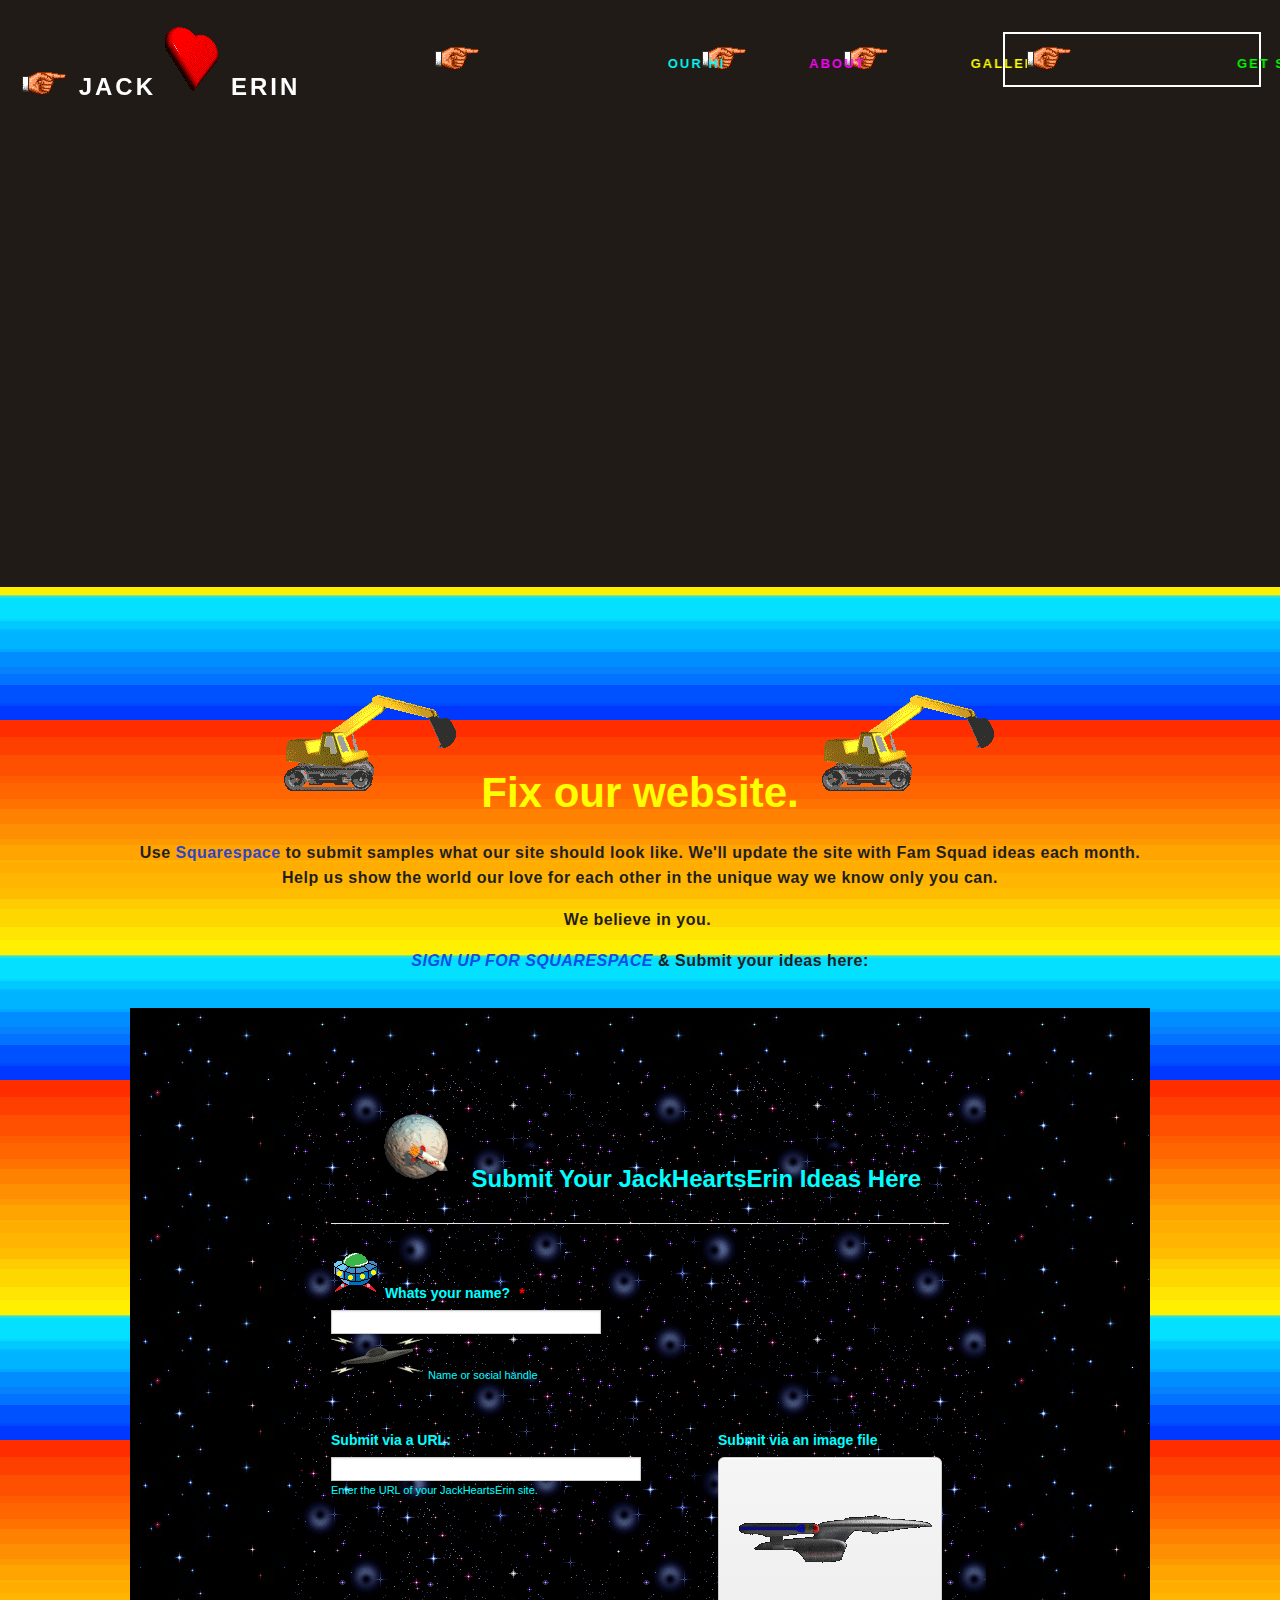
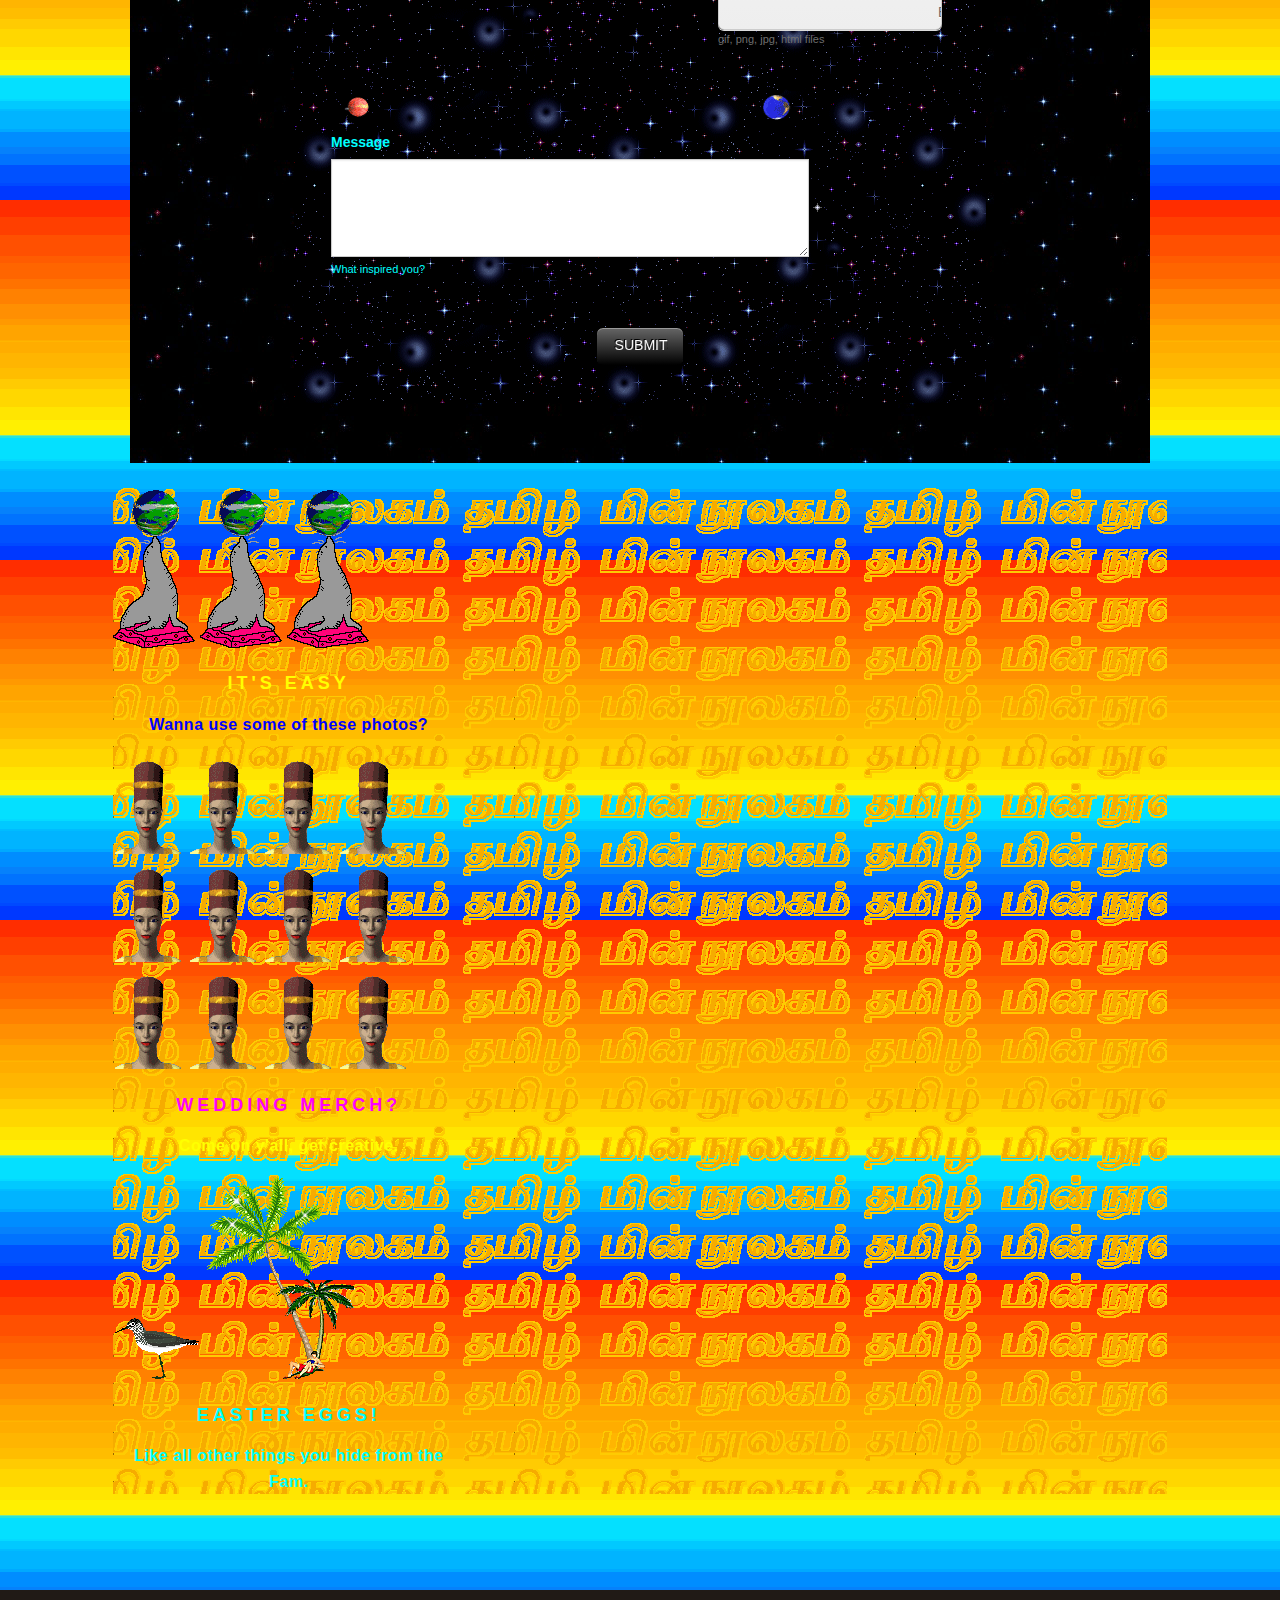
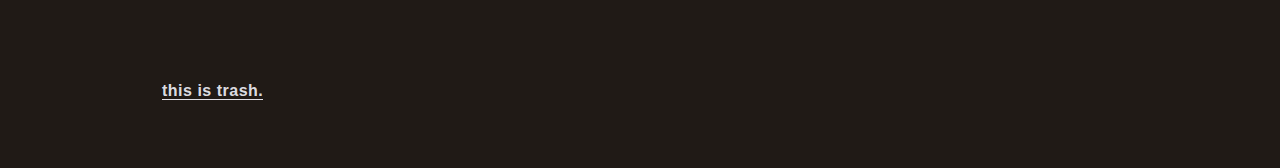
==== index.html @ 48a0b940 "this is trash" ====
<!DOCTYPE html>
<html xmlns:og="http://opengraphprotocol.org/schema/" xmlns:fb="http://www.facebook.com/2008/fbml" xmlns:website="http://ogp.me/ns/website" lang="en-US" itemscope="" itemtype="http://schema.org/WebPage" class="yui3-js-enabled js flexbox canvas canvastext webgl no-touch hashchange history draganddrop rgba hsla multiplebgs backgroundsize borderimage borderradius boxshadow textshadow opacity cssanimations csscolumns cssgradients cssreflections csstransforms no-csstransforms3d csstransitions video audio svg inlinesvg svgclippaths wf-cooperblackstd-n4-active wf-cooperblackstd-i4-active wf-futurapt-n4-active wf-europa-n3-active wf-europa-n7-active wf-futurapt-n5-active wf-europa-i3-active wf-futurapt-n3-active wf-europa-i7-active wf-active"
style="" id="yui_3_17_2_1_1509168547404_123">
<div id="yui3-css-stamp" style="position: absolute !important; visibility: hidden !important"></div>

<head>
  <meta http-equiv="Content-Type" content="text/html; charset=UTF-8">
  <meta http-equiv="X-UA-Compatible" content="IE=edge,chrome=1">

  <meta name="viewport" content="width=device-width, initial-scale=1">

  <!-- This is Squarespace. -->
  <!-- your-name-fl7x -->
  <!--<base href="">-->
  <base href=".">

  <title>JackHeartsErin</title>
  <link rel="shortcut icon" type="image/x-icon" href="https://jackheartserin.now.sh/favicon.ico">
  <link rel="canonical" href="https://jackheartserin.now.sh/">
  <meta property="og:site_name" content="JACKHEARTSERIN">
  <meta property="og:title" content="Our Hip 90s Website">
  <meta property="og:url" content="https://jackheartserin.now.sh/">
  <meta property="og:type" content="website">
  <meta itemprop="name" content="Our Hip 90s Website">
  <meta itemprop="url" content="https://jackheartserin.now.sh/">
  <meta name="twitter:title" content="Our Hip 90s Website">
  <meta name="twitter:url" content="https://jackheartserin.now.sh/">
  <meta name="twitter:card" content="summary">
  <meta name="description" content="You know you miss those sites of yesteryear. #YIAY">
  <script type="text/javascript" id="www-widgetapi-script" src="./original/www-widgetapi.js" async=""></script>
  <script src="./original/iframe_api" class="loaded"></script>
  <script type="text/javascript" src="./original/[base64].js"></script>
  <style type="text/css">
    @font-face {
      font-family: cooper-black-std;
      src: url(https://use.typekit.net/af/c44e4d/000000000000000000013101/27/l?subset_id=2&fvd=n4&v=3) format("woff2"), url(https://use.typekit.net/af/c44e4d/000000000000000000013101/27/d?subset_id=2&fvd=n4&v=3) format("woff"), url(https://use.typekit.net/af/c44e4d/000000000000000000013101/27/a?subset_id=2&fvd=n4&v=3) format("opentype");
      font-weight: 400;
      font-style: normal;
    }

    @font-face {
      font-family: cooper-black-std;
      src: url(https://use.typekit.net/af/0c94f2/000000000000000000013102/27/l?subset_id=2&fvd=i4&v=3) format("woff2"), url(https://use.typekit.net/af/0c94f2/000000000000000000013102/27/d?subset_id=2&fvd=i4&v=3) format("woff"), url(https://use.typekit.net/af/0c94f2/000000000000000000013102/27/a?subset_id=2&fvd=i4&v=3) format("opentype");
      font-weight: 400;
      font-style: italic;
    }

    @font-face {
      font-family: futura-pt;
      src: url(https://use.typekit.net/af/5da6f6/000000000000000000010096/27/l?subset_id=2&fvd=n3&v=3) format("woff2"), url(https://use.typekit.net/af/5da6f6/000000000000000000010096/27/d?subset_id=2&fvd=n3&v=3) format("woff"), url(https://use.typekit.net/af/5da6f6/000000000000000000010096/27/a?subset_id=2&fvd=n3&v=3) format("opentype");
      font-weight: 300;
      font-style: normal;
    }

    @font-face {
      font-family: futura-pt;
      src: url(https://use.typekit.net/af/3489f3/000000000000000000013365/27/l?subset_id=2&fvd=n4&v=3) format("woff2"), url(https://use.typekit.net/af/3489f3/000000000000000000013365/27/d?subset_id=2&fvd=n4&v=3) format("woff"), url(https://use.typekit.net/af/3489f3/000000000000000000013365/27/a?subset_id=2&fvd=n4&v=3) format("opentype");
      font-weight: 400;
      font-style: normal;
    }

    @font-face {
      font-family: futura-pt;
      src: url(https://use.typekit.net/af/069586/00000000000000000001008f/27/l?subset_id=2&fvd=n5&v=3) format("woff2"), url(https://use.typekit.net/af/069586/00000000000000000001008f/27/d?subset_id=2&fvd=n5&v=3) format("woff"), url(https://use.typekit.net/af/069586/00000000000000000001008f/27/a?subset_id=2&fvd=n5&v=3) format("opentype");
      font-weight: 500;
      font-style: normal;
    }

    @font-face {
      font-family: europa;
      src: url(https://use.typekit.net/af/e34815/00000000000000003b9b08b5/27/l?subset_id=2&fvd=n3&v=3) format("woff2"), url(https://use.typekit.net/af/e34815/00000000000000003b9b08b5/27/d?subset_id=2&fvd=n3&v=3) format("woff"), url(https://use.typekit.net/af/e34815/00000000000000003b9b08b5/27/a?subset_id=2&fvd=n3&v=3) format("opentype");
      font-weight: 300;
      font-style: normal;
    }

    @font-face {
      font-family: europa;
      src: url(https://use.typekit.net/af/68da93/00000000000000003b9b08b9/27/l?subset_id=2&fvd=n7&v=3) format("woff2"), url(https://use.typekit.net/af/68da93/00000000000000003b9b08b9/27/d?subset_id=2&fvd=n7&v=3) format("woff"), url(https://use.typekit.net/af/68da93/00000000000000003b9b08b9/27/a?subset_id=2&fvd=n7&v=3) format("opentype");
      font-weight: 700;
      font-style: normal;
    }

    @font-face {
      font-family: europa;
      src: url(https://use.typekit.net/af/dfa67c/00000000000000003b9b08b8/27/l?subset_id=2&fvd=i3&v=3) format("woff2"), url(https://use.typekit.net/af/dfa67c/00000000000000003b9b08b8/27/d?subset_id=2&fvd=i3&v=3) format("woff"), url(https://use.typekit.net/af/dfa67c/00000000000000003b9b08b8/27/a?subset_id=2&fvd=i3&v=3) format("opentype");
      font-weight: 300;
      font-style: italic;
    }

    @font-face {
      font-family: europa;
      src: url(https://use.typekit.net/af/8c4f9f/00000000000000003b9b08b6/27/l?subset_id=2&fvd=i7&v=3) format("woff2"), url(https://use.typekit.net/af/8c4f9f/00000000000000003b9b08b6/27/d?subset_id=2&fvd=i7&v=3) format("woff"), url(https://use.typekit.net/af/8c4f9f/00000000000000003b9b08b6/27/a?subset_id=2&fvd=i7&v=3) format("opentype");
      font-weight: 700;
      font-style: italic;
    }
  </style>
  <script type="text/javascript">
    try {
      Typekit.load();
    } catch (e) {}
  </script>
  <script type="text/javascript">
    SQUARESPACE_ROLLUPS = {};
  </script>
  <script>
    (function(rollups, name) {
      if (!rollups[name]) {
        rollups[name] = {};
      }
      rollups[name].js = ["//static.squarespace.com/universal/scripts-compressed/common-bceb28545d099374cc7c-min.js"];
    })(SQUARESPACE_ROLLUPS, 'squarespace-common');
  </script>
  <script crossorigin="anonymous" src="./original/common-bceb28545d099374cc7c-min.js"></script>
  <script data-name="static-context">
    Static = window.Static || {};
    Static.SQUARESPACE_CONTEXT = {
      "facebookAppId": "314192535267336",
      "rollups": {
        "squarespace-announcement-bar": {
          "css": "//static.squarespace.com/universal/styles-compressed/announcement-bar-d41d8cd98f00b204e9800998ecf8427e-min.css",
          "js": "//static.squarespace.com/universal/scripts-compressed/announcement-bar-83efdffb62f58157534a-min.js"
        },
        "squarespace-audio-player": {
          "css": "//static.squarespace.com/universal/styles-compressed/audio-player-e1b486594965430889af24c93ffeb509-min.css",
          "js": "//static.squarespace.com/universal/scripts-compressed/audio-player-15abc503d6041758f564-min.js"
        },
        "squarespace-blog-collection-list": {
          "css": "//static.squarespace.com/universal/styles-compressed/blog-collection-list-d41d8cd98f00b204e9800998ecf8427e-min.css",
          "js": "//static.squarespace.com/universal/scripts-compressed/blog-collection-list-ec7f794ad98d3409a332-min.js"
        },
        "squarespace-calendar-block-renderer": {
          "css": "//static.squarespace.com/universal/styles-compressed/calendar-block-renderer-bba726056d2134131ce9d3077c28adbe-min.css",
          "js": "//static.squarespace.com/universal/scripts-compressed/calendar-block-renderer-dd2a055bd0ebb43749eb-min.js"
        },
        "squarespace-chartjs-helpers": {
          "css": "//static.squarespace.com/universal/styles-compressed/chartjs-helpers-9935a41d63cf08ca108505d288c1712e-min.css",
          "js": "//static.squarespace.com/universal/scripts-compressed/chartjs-helpers-b61d22e5179bdd97847f-min.js"
        },
        "squarespace-comments": {
          "css": "//static.squarespace.com/universal/styles-compressed/comments-1ae08467f397480610cf4bf3338d1e0c-min.css",
          "js": "//static.squarespace.com/universal/scripts-compressed/comments-2bbbab328849ec13e989-min.js"
        },
        "squarespace-dialog": {
          "css": "//static.squarespace.com/universal/styles-compressed/dialog-aba41cb3c0853ecd2e2fb2303806d950-min.css",
          "js": "//static.squarespace.com/universal/scripts-compressed/dialog-3d2e05992bef4be59279-min.js"
        },
        "squarespace-events-collection": {
          "css": "//static.squarespace.com/universal/styles-compressed/events-collection-bba726056d2134131ce9d3077c28adbe-min.css",
          "js": "//static.squarespace.com/universal/scripts-compressed/events-collection-b085f4004f830f597e46-min.js"
        },
        "squarespace-form-rendering-utils": {
          "js": "//static.squarespace.com/universal/scripts-compressed/form-rendering-utils-17938ba26a62c6495058-min.js"
        },
        "squarespace-gallery-collection-list": {
          "css": "//static.squarespace.com/universal/styles-compressed/gallery-collection-list-d41d8cd98f00b204e9800998ecf8427e-min.css",
          "js": "//static.squarespace.com/universal/scripts-compressed/gallery-collection-list-059cc0dde0228cdd58cb-min.js"
        },
        "squarespace-image-zoom": {
          "css": "//static.squarespace.com/universal/styles-compressed/image-zoom-ae974921915aeccaff8ad60c60e19c31-min.css",
          "js": "//static.squarespace.com/universal/scripts-compressed/image-zoom-477b429b38dd21db677e-min.js"
        },
        "squarespace-pinterest": {
          "css": "//static.squarespace.com/universal/styles-compressed/pinterest-d41d8cd98f00b204e9800998ecf8427e-min.css",
          "js": "//static.squarespace.com/universal/scripts-compressed/pinterest-edf1a129f0bc30ceaab7-min.js"
        },
        "squarespace-popup-overlay": {
          "css": "//static.squarespace.com/universal/styles-compressed/popup-overlay-fdcf92196a4aebc72317a5c5f60f0289-min.css",
          "js": "//static.squarespace.com/universal/scripts-compressed/popup-overlay-38e4522f8048c1141da8-min.js"
        },
        "squarespace-product-quick-view": {
          "css": "//static.squarespace.com/universal/styles-compressed/product-quick-view-9abaaa4dfff182aa8d4ccf3b6ffdbe8d-min.css",
          "js": "//static.squarespace.com/universal/scripts-compressed/product-quick-view-7ca12b1998b7c1382343-min.js"
        },
        "squarespace-products-collection-item-v2": {
          "css": "//static.squarespace.com/universal/styles-compressed/products-collection-item-v2-ae974921915aeccaff8ad60c60e19c31-min.css",
          "js": "//static.squarespace.com/universal/scripts-compressed/products-collection-item-v2-0f6a794ca226bf3caca8-min.js"
        },
        "squarespace-products-collection-list-v2": {
          "css": "//static.squarespace.com/universal/styles-compressed/products-collection-list-v2-ae974921915aeccaff8ad60c60e19c31-min.css",
          "js": "//static.squarespace.com/universal/scripts-compressed/products-collection-list-v2-31ceda9b4ca159b66e10-min.js"
        },
        "squarespace-search-page": {
          "css": "//static.squarespace.com/universal/styles-compressed/search-page-9c747eeaabe96dacfea4932a63336f54-min.css",
          "js": "//static.squarespace.com/universal/scripts-compressed/search-page-88c6bdf01d5b84bd976f-min.js"
        },
        "squarespace-search-preview": {
          "js": "//static.squarespace.com/universal/scripts-compressed/search-preview-85a69131418a4e2d50b3-min.js"
        },
        "squarespace-share-buttons": {
          "js": "//static.squarespace.com/universal/scripts-compressed/share-buttons-e14ce38ec8888d13a627-min.js"
        },
        "squarespace-simple-liking": {
          "css": "//static.squarespace.com/universal/styles-compressed/simple-liking-09fa291ec2800c97714f0d157fd0a6ca-min.css",
          "js": "//static.squarespace.com/universal/scripts-compressed/simple-liking-d4384b42d3c72fc870b9-min.js"
        },
        "squarespace-social-buttons": {
          "css": "//static.squarespace.com/universal/styles-compressed/social-buttons-7a696232d1cd101fd62b5f174f9ae6ff-min.css",
          "js": "//static.squarespace.com/universal/scripts-compressed/social-buttons-0c82c7caeb035745603c-min.js"
        },
        "squarespace-tourdates": {
          "css": "//static.squarespace.com/universal/styles-compressed/tourdates-d41d8cd98f00b204e9800998ecf8427e-min.css",
          "js": "//static.squarespace.com/universal/scripts-compressed/tourdates-5a51b4f0f7cf2d382aa3-min.js"
        },
        "squarespace-website-overlays-manager": {
          "css": "//static.squarespace.com/universal/styles-compressed/website-overlays-manager-d1b0ace5f5af772d643f5a6ce0056946-min.css",
          "js": "//static.squarespace.com/universal/scripts-compressed/website-overlays-manager-ade28fe45320f0978457-min.js"
        }
      },
      "pageType": 1,
      "website": {
        "id": "59e553f8914e6bac7abc9750",
        "identifier": "your-name-fl7x",
        "websiteType": 1,
        "contentModifiedOn": 1508940781299,
        "cloneable": false,
        "siteStatus": {},
        "language": "en-US",
        "timeZone": "America/New_York",
        "machineTimeZoneOffset": -14400000,
        "timeZoneOffset": -14400000,
        "timeZoneAbbr": "EDT",
        "siteTitle": "JACKHEARTSERIN",
        "siteDescription": "<p>YIAY</p>",
        "shareButtonOptions": {
          "4": true,
          "7": true,
          "5": true,
          "1": true,
          "3": true,
          "2": true,
          "6": true,
          "8": true
        },
        "authenticUrl": "https://jackheartserin.now.sh",
        "internalUrl": "https://your-name-fl7x.squarespace.com",
        "baseUrl": "https://jackheartserin.now.sh",
        "primaryDomain": "jackheartserin.now.sh",
        "sslSetting": 3,
        "isHstsEnabled": false,
        "typekitId": "",
        "statsMigrated": false,
        "imageMetadataProcessingEnabled": false,
        "screenshotId": "14282dae"
      },
      "websiteSettings": {
        "id": "59e553f8914e6bac7abc9753",
        "websiteId": "59e553f8914e6bac7abc9750",
        "subjects": [],
        "country": "US",
        "state": "NY",
        "simpleLikingEnabled": true,
        "mobileInfoBarSettings": {
          "isContactEmailEnabled": false,
          "isContactPhoneNumberEnabled": false,
          "isLocationEnabled": false,
          "isBusinessHoursEnabled": false
        },
        "commentLikesAllowed": true,
        "commentAnonAllowed": true,
        "commentThreaded": true,
        "commentApprovalRequired": false,
        "commentAvatarsOn": true,
        "commentSortType": 2,
        "commentFlagThreshold": 0,
        "commentFlagsAllowed": true,
        "commentEnableByDefault": true,
        "commentDisableAfterDaysDefault": 0,
        "disqusShortname": "",
        "commentsEnabled": false,
        "storeSettings": {
          "returnPolicy": null,
          "termsOfService": null,
          "privacyPolicy": null,
          "paymentSettings": {},
          "expressCheckout": false,
          "useLightCart": false,
          "showNoteField": false,
          "shippingCountryDefaultValue": "US",
          "billToShippingDefaultValue": false,
          "showShippingPhoneNumber": true,
          "isShippingPhoneRequired": false,
          "showBillingPhoneNumber": true,
          "isBillingPhoneRequired": false,
          "multipleQuantityAllowedForServices": true,
          "currenciesSupported": ["CHF", "HKD", "MXN", "EUR", "DKK", "USD", "CAD", "MYR", "NOK", "THB", "AUD", "SGD", "ILS", "PLN", "GBP", "CZK", "SEK", "NZD", "PHP", "RUB"],
          "defaultCurrency": "USD",
          "selectedCurrency": "USD",
          "measurementStandard": 1,
          "showCustomCheckoutForm": false,
          "enableMailingListOptInByDefault": false,
          "sameAsRetailLocation": false,
          "isLive": false
        },
        "useEscapeKeyToLogin": true,
        "ssBadgeType": 1,
        "ssBadgePosition": 4,
        "ssBadgeVisibility": 1,
        "ssBadgeDevices": 1,
        "pinterestOverlayOptions": {
          "mode": "disabled"
        },
        "ampEnabled": false
      },
      "cookieSettings": {
        "isRestrictiveCookiePolicyEnabled": false
      },
      "websiteCloneable": false,
      "collection": {
        "title": "Our Hip 90s Website",
        "id": "59e6b7296957da312c3e796b",
        "fullUrl": "/",
        "type": 1
      },
      "subscribed": false,
      "appDomain": "squarespace.com",
      "templateTweakable": true,
      "tweakJSON": {
        "aspect-ratio": "Auto",
        "banner-slideshow-controls": "Arrows",
        "gallery-arrow-style": "No Background",
        "gallery-aspect-ratio": "3:2 Standard",
        "gallery-auto-crop": "true",
        "gallery-autoplay": "false",
        "gallery-design": "Grid",
        "gallery-info-overlay": "Show on Hover",
        "gallery-loop": "false",
        "gallery-navigation": "Bullets",
        "gallery-show-arrows": "true",
        "gallery-transitions": "Fade",
        "galleryArrowBackground": "rgba(34,34,34,1)",
        "galleryArrowColor": "rgba(255,255,255,1)",
        "galleryAutoplaySpeed": "3",
        "galleryCircleColor": "rgba(255,255,255,1)",
        "galleryInfoBackground": "rgba(0, 0, 0, .7)",
        "galleryThumbnailSize": "100px",
        "gridSize": "280px",
        "gridSpacing": "10px",
        "logoContainerWidth": "150px",
        "product-gallery-auto-crop": "false",
        "product-image-auto-crop": "true",
        "siteTitleContainerWidth": "300px"
      },
      "templateId": "52a74dafe4b073a80cd253c5",
      "pageFeatures": [1, 2, 4],
      "impersonatedSession": false,
      "demoCollections": [{
        "collectionId": "540e1941e4b084aa623896bb",
        "deleted": false
      }, {
        "collectionId": "540e1937e4b084aa623896a6",
        "deleted": true
      }, {
        "collectionId": "5310cf0ee4b05207a03b0c2e",
        "deleted": true
      }, {
        "collectionId": "5334840be4b0ce89f43449a9",
        "deleted": true
      }, {
        "collectionId": "5334844be4b08e81fa54dc33",
        "deleted": false
      }, {
        "collectionId": "533485d8e4b0ecb20d5c07bb",
        "deleted": true
      }, {
        "collectionId": "533495eae4b03ead0875e0b4",
        "deleted": true
      }, {
        "collectionId": "53359869e4b020b97b39550a",
        "deleted": true
      }, {
        "collectionId": "53359b91e4b0087e7694cfe7",
        "deleted": false
      }, {
        "collectionId": "540e0057e4b00b3e08760743",
        "deleted": true
      }, {
        "collectionId": "54107165e4b0335e669da978",
        "deleted": true
      }, {
        "collectionId": "540e1d25e4b0d6dca0c75795",
        "deleted": false
      }, {
        "collectionId": "540e0250e4b01f6b4731d770",
        "deleted": true
      }, {
        "collectionId": "53348419e4b0c39637af6e82",
        "deleted": true
      }],
      "isFacebookTab": false,
      "tzData": {
        "zones": [
          [-300, "US", "E%sT", null]
        ],
        "rules": {
          "US": [
            [1967, 2006, null, "Oct", "lastSun", "2:00", "0", "S"],
            [1987, 2006, null, "Apr", "Sun>=1", "2:00", "1:00", "D"],
            [2007, "max", null, "Mar", "Sun>=8", "2:00", "1:00", "D"],
            [2007, "max", null, "Nov", "Sun>=1", "2:00", "0", "S"]
          ]
        }
      },
      "useNewImageLoader": true
    };
  </script>
  <script type="text/javascript">
    SquarespaceFonts.loadViaContext();
    Squarespace.load(window);
  </script>
  <link rel="alternate" type="application/rss+xml" title="RSS Feed" href="https://jackheartserin.now.sh/work?format=RSS">
  <script type="application/ld+json">{"@context":"http://schema.org","@type":"WebSite","url":"https://jackheartserin.now.sh","name":"JACKHEARTSERIN","description":"
    <p>YIAY</p>"}</script>
  <!--[if gte IE 9]> <link rel="stylesheet" type="text/css" href="//static1.squarespace.com/static/sitecss/59e553f8914e6bac7abc9750/5/52a74dafe4b073a80cd253c5/59e555f9bff2005b792b18d5/1002-05142015/1508943852160/site.css?&filterFeatures=false&part=1"/><link rel="stylesheet" type="text/css" href="//static1.squarespace.com/static/sitecss/59e553f8914e6bac7abc9750/5/52a74dafe4b073a80cd253c5/59e555f9bff2005b792b18d5/1002-05142015/1508943852160/site.css?&filterFeatures=false&part=2"/><link rel="stylesheet" type="text/css" href="//static1.squarespace.com/static/sitecss/59e553f8914e6bac7abc9750/5/52a74dafe4b073a80cd253c5/59e555f9bff2005b792b18d5/1002-05142015/1508943852160/site.css?&filterFeatures=false&part=3"/><link rel="stylesheet" type="text/css" href="//static1.squarespace.com/static/sitecss/59e553f8914e6bac7abc9750/5/52a74dafe4b073a80cd253c5/59e555f9bff2005b792b18d5/1002-05142015/1508943852160/site.css?&filterFeatures=false&part=4"/><![endif]-->
  <!--[if lt IE 9]><link rel="stylesheet" type="text/css" href="//static1.squarespace.com/static/sitecss/59e553f8914e6bac7abc9750/5/52a74dafe4b073a80cd253c5/59e555f9bff2005b792b18d5/1002-05142015/1508943852160/site.css?&filterFeatures=false&noMedia=true&part=1"/><link rel="stylesheet" type="text/css" href="//static1.squarespace.com/static/sitecss/59e553f8914e6bac7abc9750/5/52a74dafe4b073a80cd253c5/59e555f9bff2005b792b18d5/1002-05142015/1508943852160/site.css?&filterFeatures=false&noMedia=true&part=2"/><link rel="stylesheet" type="text/css" href="//static1.squarespace.com/static/sitecss/59e553f8914e6bac7abc9750/5/52a74dafe4b073a80cd253c5/59e555f9bff2005b792b18d5/1002-05142015/1508943852160/site.css?&filterFeatures=false&noMedia=true&part=3"/><link rel="stylesheet" type="text/css" href="//static1.squarespace.com/static/sitecss/59e553f8914e6bac7abc9750/5/52a74dafe4b073a80cd253c5/59e555f9bff2005b792b18d5/1002-05142015/1508943852160/site.css?&filterFeatures=false&noMedia=true&part=4"/><![endif]-->
  <!--[if !IE]> -->
  <link rel="stylesheet" type="text/css" href="./original/site.css">
  <!-- <![endif]-->
  <!-- End of Squarespace Headers -->
  <script>
    /* Must be below squarespace-headers */
    (function() {
      var e = 'ontouchstart' in window || navigator.msMaxTouchPoints;
      var t = document.documentElement;
      if (!e && t) {
        t.className = t.className.replace(/touch-styles/, '')
      }
    })()
  </script>
  <style type="text/css">
    .disable-hover:not(.sqs-layout-editing),
    .disable-hover:not(.sqs-layout-editing) * {
      pointer-events: none;
    }
  </style>
  <style>
    * {
      font-family: 'Comic Sans MS','Comic Neue',sans-serif !important;
      font-weight: bold !important;
    }
    .blink_text {

    animation:1s blinker linear infinite;
    -webkit-animation:1s blinker linear infinite;
    -moz-animation:1s blinker linear infinite;

     color: #ff0;
    }

    @-moz-keyframes blinker {
     0% { opacity: 1.0; }
     50% { opacity: 0.0; }
     100% { opacity: 1.0; }
     }

    @-webkit-keyframes blinker {
     0% { opacity: 1.0; }
     50% { opacity: 0.0; }
     100% { opacity: 1.0; }
     }

    @keyframes blinker {
     0% { opacity: 1.0; }
     50% { opacity: 0.0; }
     100% { opacity: 1.0; }
     }
     .modal-open .modal-scroll, .old-school-scroll::-webkit-scrollbar, .section.id-23 .frame .horizontal-scroll-container::-webkit-scrollbar, .section.id-23 .frame .scroll-container::-webkit-scrollbar, .section.id-23 .frame .vertical-scroll-container::-webkit-scrollbar, body::-webkit-scrollbar {
    width: 21px;
    height: 21px;
}
.old-school-scroll::-webkit-scrollbar-thumb, .section.id-23 .frame .horizontal-scroll-container::-webkit-scrollbar-thumb, .section.id-23 .frame .scroll-container::-webkit-scrollbar-thumb, .section.id-23 .frame .vertical-scroll-container::-webkit-scrollbar-thumb, body::-webkit-scrollbar-thumb {
    background-color: silver;
    border-left: ridge 2px #fff;
    border-top: ridge 2px #fff;
    border-right: ridge 2px grey;
    border-bottom: ridge 2px grey;
}
@media (-webkit-min-device-pixel-ratio: 2), (min-resolution: 192dpi)
main-51f05604bc.css:263
.modal-open .track, .old-school-scroll::-webkit-scrollbar-track, .section.id-23 .frame .horizontal-scroll-container::-webkit-scrollbar-track, .section.id-23 .frame .scroll-container::-webkit-scrollbar-track, .section.id-23 .frame .vertical-scroll-container::-webkit-scrollbar-track, body::-webkit-scrollbar-track {
    background-image: url(/90s/bg-scrollbar-track@2x.png);
}
.modal-open .track, .old-school-scroll::-webkit-scrollbar-track, .section.id-23 .frame .horizontal-scroll-container::-webkit-scrollbar-track, .section.id-23 .frame .scroll-container::-webkit-scrollbar-track, .section.id-23 .frame .vertical-scroll-container::-webkit-scrollbar-track, body::-webkit-scrollbar-track {
    background-image: url(/90s/bg-scrollbar-track.png);
    background-size: 2px;
}
  </style>
</head>

<body id="collection-59e6b7296957da312c3e796b" class="transparent-header enable-nav-button nav-button-style-outline nav-button-corner-style-square banner-button-style-outline banner-button-corner-style-square banner-slideshow-controls-arrows meta-priority-category center-entry-title--meta hide-list-entry-footer hide-blog-sidebar center-navigation--info event-thumbnails event-thumbnail-size-32-standard event-date-label event-date-label-time event-list-show-cats event-list-date event-list-time event-list-address event-icalgcal-links event-excerpts event-item-back-link gallery-design-grid aspect-ratio-auto lightbox-style-light gallery-navigation-bullets gallery-info-overlay-show-on-hover gallery-aspect-ratio-32-standard gallery-arrow-style-no-background gallery-transitions-fade gallery-show-arrows gallery-auto-crop product-list-titles-under product-list-alignment-center product-item-size-11-square product-image-auto-crop product-gallery-size-11-square show-product-price show-product-item-nav product-social-sharing newsletter-style-dark opentable-style-light small-button-style-solid small-button-shape-square medium-button-style-outline medium-button-shape-square large-button-style-outline large-button-shape-square image-block-poster-text-alignment-center image-block-card-dynamic-font-sizing image-block-card-content-position-center image-block-card-text-alignment-left image-block-overlap-dynamic-font-sizing image-block-overlap-content-position-center image-block-overlap-text-alignment-left image-block-collage-dynamic-font-sizing image-block-collage-content-position-top image-block-collage-text-alignment-left image-block-stack-dynamic-font-sizing image-block-stack-text-alignment-left button-style-solid button-corner-style-square tweak-product-quick-view-button-style-floating tweak-product-quick-view-button-position-bottom tweak-product-quick-view-lightbox-excerpt-display-truncate tweak-product-quick-view-lightbox-show-arrows tweak-product-quick-view-lightbox-show-close-button tweak-product-quick-view-lightbox-controls-weight-light native-currency-code-usd collection-type-index collection-59e6b7296957da312c3e796b collection-layout-default homepage view-list mobile-style-available has-banner-image index-page ready">
  <div class="show-on-scroll-wrapper" id="showOnScrollWrapper">
    <header id="header" class="show-on-scroll" data-offset-el=".index-section" data-offset-behavior="bottom" role="banner">
      <div class="header-inner">
        <div id="siteTitleWrapper" class="wrapper" data-content-field="site-title">

          <h1 id="siteTitle" class="site-title"><a href="/">
            <img src="/90s/point.gif" /> JACKHEARTSERIN</a></h1>

        </div>
        <!--
          -->
        <div class="mobile-nav-toggle">
          <div class="top-bar"></div>
          <div class="middle-bar"></div>
          <div class="bottom-bar"></div>
        </div>
        <div class="mobile-nav-toggle fixed-nav-toggle">
          <div class="top-bar"></div>
          <div class="middle-bar"></div>
          <div class="bottom-bar"></div>
        </div>
        <!--
          -->
        <div id="headerNav">

          <div id="mainNavWrapper" class="nav-wrapper" data-content-field="navigation-mainNav">
            <nav id="mainNavigation" data-content-field="navigation-mainNav">


              <div class="index active homepage">
                <a href="/">
              Our Hip 90s Website
            </a>
              </div>



              <div class="collection">
                <a href="/#">
                About
              </a>
              </div>



              <div class="collection">
                <a href="/#">
                Gallery
              </a>
              </div>


              <div class="external">
                <a href="http://www.squarespace.com/jack">
              Get Squarespace
            </a>
              </div>


            </nav>
          </div>
          <!-- style below blocks out the mobile nav toggle only when nav is loaded -->
          <style>
            .mobile-nav-toggle-label {
              display: inline-block !important;
            }
          </style>


        </div>
      </div>
    </header>
  </div>
  <a href="/#" class="body-overlay"></a>
  <div class="sqs-announcement-bar-dropzone"></div>
  <div id="sidecarNav">


    <div id="mobileNavWrapper" class="nav-wrapper" data-content-field="navigation-mobileNav">
      <nav id="mobileNavigation">

        <div class="index active homepage">
          <a href="/">
              Our Hip 90s Website
            </a>
        </div>



        <div class="collection">
          <a href="/#">
                About
              </a>
        </div>



        <div class="collection">
          <a href="/#">
                Gallery
              </a>
        </div>


        <div class="external">
          <a href="http://www.squarespace.com/jack">
              Get Squarespace
            </a>
        </div>


      </nav>
    </div>
    </div>
  <div id="siteWrapper" class="clearfix">

    <div class="sqs-cart-dropzone" style="top: 83px;"></div>

    <header id="header" class="show-on-scroll" data-offset-el=".index-section" data-offset-behavior="bottom" role="banner">
      <div class="header-inner">
        <div id="siteTitleWrapper" class="wrapper" data-content-field="site-title" style="width:400px;">

          <h1 id="siteTitle" style="width:400px;" class="site-title"><a href="/">
            <img src="/90s/point.gif" />  JACK<img src="/90s/heart.gif" />ERIN</a></h1>

        </div>
        <!--
          -->
        <div class="mobile-nav-toggle">
          <div class="top-bar"></div>
          <div class="middle-bar"></div>
          <div class="bottom-bar"></div>
        </div>
        <div class="mobile-nav-toggle fixed-nav-toggle">
          <div class="top-bar"></div>
          <div class="middle-bar"></div>
          <div class="bottom-bar"></div>
        </div>
        <!--
          -->
        <div id="headerNav">

          <div id="mainNavWrapper" class="nav-wrapper" data-content-field="navigation-mainNav">
            <nav id="mainNavigation" data-content-field="navigation-mainNav">


              <div class="index active homepage">
                <a href="https://jackheartserin.now.sh/" style="color:#0ff;">
              <img src="/90s/point.gif" /> <marquee> Our Hip 90s Website</marquee>
            </a>
              </div>



              <div class="collection">
                <a href="/#" style="color:#f0f;">
                <img src="/90s/point.gif" />  <marquee> About</marquee>
              </a>
              </div>



              <div class="collection">
                <a href="/#" style="color:#ff0;">
                <img src="/90s/point.gif" />  <marquee> Gallery</marquee>
              </a>
              </div>


              <div class="external">
                <a href="http://www.squarespace.com/jack" style="color:#0f0;">
              <img src="/90s/point.gif" />  <marquee> Get Squarespace</marquee>
            </a>
              </div>


            </nav>
          </div>
          <!-- style below blocks out the mobile nav toggle only when nav is loaded -->
          <style>
            .mobile-nav-toggle-label {
              display: inline-block !important;
            }
          </style>


        </div>
      </div>
    </header>

    <main id="page" role="main">

      <!--
        -->
      <!--
        -->
      <div id="content" class="main-content" data-content-field="main-content" data-collection-id="59e6b7296957da312c3e796b">
        <!-- Create index sections -->


        <div style="background-image: url(/90s/bg.png)" id="intro" class="index-section" data-url-id="intro" data-collection-id="59e55ae6f09ca430beb0c036" data-edit-main-image="Banner">
          <div class="promoted-gallery-wrapper"></div>

          <div class="banner-thumbnail-wrapper has-description" data-content-field="main-image" id="yui_3_17_2_1_1509168547404_201">
            <div class="color-overlay" id="yui_3_17_2_1_1509168547404_200"></div>
            <figure id="thumbnail" class="loading content-fill">

              <div class="sqs-video-background content-fill" data-config-url="https://youtu.be/NK_gYXVJ8Bg" data-config-playback-speed="0.5" data-config-filter="1" data-config-filter-strength="" style="overflow: hidden;">

                <img data-src="https://static1.squarespace.com/static/59e553f8914e6bac7abc9750/t/59e56108a8b2b0222826ea9a/1508204809386/Jack+Ring.jpg" data-image="https://static1.squarespace.com/static/59e553f8914e6bac7abc9750/t/59e56108a8b2b0222826ea9a/1508204809386/Jack+Ring.jpg"
                data-image-dimensions="1920x1080" data-image-focal-point="0.5,0.5" class="custom-fallback-image loaded" data-load="false" data-position-mode="standard" data-parent-ratio="3.3" alt="Jack Ring.jpg" src="./original/Jack+Ring.jpg" data-image-resolution="2500w"
                style="left: 0px; top: -245.375px; width: 1916px; height: 1077.75px; position: relative;">


                <iframe id="player" frameborder="0" allowfullscreen="1" title="YouTube video player" width="560" height="315" src="https://www.youtube.com/embed/NK_gYXVJ8Bg?autohide=1&amp;autoplay=0&amp;controls=0&amp;enablejsapi=1&amp;iv_load_policy=3&amp;loop=0&amp;modestbranding=1&amp;playsinline=1&amp;rel=0&amp;showinfo=0&amp;wmode=opaque&amp;origin=http%3A%2F%2Flocalhost:9999&amp;widgetid=1" class="background-video ready" style="width: 1916px; height: 1077.75px; left: 0px; top: -245.375px;"></iframe>

              </div>


            </figure>
            <div class="desc-wrapper" data-content-field="description">
              <p>&nbsp;&nbsp;</p>
              <p>&nbsp;</p>
              <p>&nbsp;</p>
            </div>
          </div>


          <div class="index-section-wrapper page-content" id="yui_3_17_2_1_1509168547404_122">
            <div class="content-inner has-content" data-content-field="main-content" id="yui_3_17_2_1_1509168547404_121">
              <div class="sqs-layout sqs-grid-12 columns-12" data-type="page" data-updated-on="1508940781296" id="page-59e55ae6f09ca430beb0c036">
                <div class="row sqs-row" id="yui_3_17_2_1_1509168547404_197">
                  <div class="col sqs-col-12 span-12" id="yui_3_17_2_1_1509168547404_196">
                    <div class="sqs-block html-block sqs-block-html" data-block-type="2" id="block-yui_3_17_2_1_1412381143917_19852">
                      <div class="sqs-block-content" id="yui_3_17_2_1_1509168547404_195">
                        <h1 class="text-align-center blink_text"><img src="/90s/construction.gif" /> Fix our website. <img src="/90s/construction.gif" /></h1>
                        <p class="text-align-center">Use <a href="http://squarespace.com/jack">Squarespace</a> to submit samples what our site should look like. We'll update the site with Fam Squad ideas each month. Help us show the world our love for each other in the unique way
                          we know only you can.</p>
                        <p class="text-align-center">We believe in you.&nbsp;</p>
                        <p class="text-align-center"><a href="http://squarespace.com/jack"><em>SIGN UP FOR SQUARESPACE</em></a> &amp; Submit your ideas here:</p>
                      </div>
                    </div>
                    <div class="sqs-block code-block sqs-block-code" data-block-type="23" id="block-yui_3_17_2_6_1508937438801_19565">
                      <div class="sqs-block-content">
                        <iframe id="JotFormIFrame-72973556589174" onload="window.parent.scrollTo(0,0)" allowtransparency="true" src="./original/72973556589174.html" frameborder="0" style="width: 1px; min-width: 100%; height: 741px; border: none;" scrolling="no">
                        </iframe>
                        <script type="text/javascript">
                          var ifr = document.getElementById("JotFormIFrame-72973556589174");
                          if (window.location.href && window.location.href.indexOf("?") > -1) {
                            var get = window.location.href.substr(window.location.href.indexOf("?") + 1);
                            if (ifr && get.length > 0) {
                              var src = ifr.src;
                              src = src.indexOf("?") > -1 ? src + "&" + get : src + "?" + get;
                              ifr.src = src;
                            }
                          }
                          window.handleIFrameMessage = function(e) {
                            var args = e.data.split(":");
                            if (args.length > 2) {
                              iframe = document.getElementById("JotFormIFrame-" + args[2]);
                            } else {
                              iframe = document.getElementById("JotFormIFrame");
                            }
                            if (!iframe)
                              return;
                            switch (args[0]) {
                              case "scrollIntoView":
                                iframe.scrollIntoView();
                                break;
                              case "setHeight":
                                iframe.style.height = args[1] + "px";
                                break;
                              case "collapseErrorPage":
                                if (iframe.clientHeight > window.innerHeight) {
                                  iframe.style.height = window.innerHeight + "px";
                                }
                                break;
                              case "reloadPage":
                                window.location.reload();
                                break;
                            }
                            var isJotForm = (e.origin.indexOf("jotform") > -1) ? true : false;
                            if (isJotForm && "contentWindow" in iframe && "postMessage" in iframe.contentWindow) {
                              var urls = {
                                "docurl": encodeURIComponent(document.URL),
                                "referrer": encodeURIComponent(document.referrer)
                              };
                              iframe.contentWindow.postMessage(JSON.stringify({
                                "type": "urls",
                                "value": urls
                              }), "*");
                            }
                          };
                          if (window.addEventListener) {
                            window.addEventListener("message", handleIFrameMessage, false);
                          } else if (window.attachEvent) {
                            window.attachEvent("onmessage", handleIFrameMessage);
                          }
                        </script>
                      </div>
                    </div>
                  </div>
                </div>
                <div style="background-image: url(/90s/language.png);" class="row sqs-row" id="yui_3_17_2_1_1509168547404_120">
                  <div class="col sqs-col-4 span-4" id="yui_3_17_2_1_1509168547404_119">

                    <img src="/90s/seal.gif" />
                    <img src="/90s/seal.gif" />
                    <img src="/90s/seal.gif" />
                    <div class="sqs-block html-block sqs-block-html" data-block-type="2" id="block-yui_3_17_2_1_1412379595434_17982">
                      <div class="sqs-block-content" id="yui_3_17_2_1_1509168547404_218">
                        <h3 style="color: #ff0"  class="text-align-center" id="yui_3_17_2_1_1509168547404_219">It's Easy</h3>
                        <p  style="color: #00f" class="text-align-center" id="yui_3_17_2_1_1509168547404_217">Wanna use some of these photos?</p>
                      </div>
                    </div>

                                        <img src="/90s/head.gif" />
                                        <img src="/90s/head.gif" />
                                        <img src="/90s/head.gif" />
                                        <img src="/90s/head.gif" />
                                        <img src="/90s/head.gif" />
                                        <img src="/90s/head.gif" />
                                        <img src="/90s/head.gif" />
                                        <img src="/90s/head.gif" />
                                        <img src="/90s/head.gif" />
                                        <img src="/90s/head.gif" />
                                        <img src="/90s/head.gif" />
                                        <img src="/90s/head.gif" />

                    <div class="sqs-block html-block sqs-block-html" data-block-type="2" id="block-yui_3_17_2_1_1412379595434_26226">
                      <div class="sqs-block-content">
                        <h3 style="color: #f0f" class="text-align-center">Wedding Merch?</h3>
                        <p style="color: #ff0"  class="text-align-center">Come on y'all, get creative.</p>
                      </div>
                    </div>

                                      <img src="/90s/bird.gif" />
                                      <img src="/90s/trees.gif" />


                    <div class="sqs-block html-block sqs-block-html" data-block-type="2" id="block-yui_3_17_2_1_1412379595434_26996">
                      <div class="sqs-block-content">
                        <h3 style="color: #0ff"  class="text-align-center">EASTER EGGS!</h3>
                        <p  style="color: #0ff" class="text-align-center">Like all other things you hide from the Fam.</p>
                      </div>
                    </div>
                  </div>
                </div>
              </div>
            </div>
          </div>
        </div>
      </div>
      <!--
        -->

    </main>

    <div id="preFooter" class="">
      <div class="pre-footer-inner">
        <div class="sqs-layout sqs-grid-12 columns-12 empty" data-layout-label="Pre-Footer Content" data-type="block-field" data-updated-on="1508937704727" id="preFooterBlocks">
          <div class="row sqs-row">
            <div class="col sqs-col-12 span-12"></div>
          </div>
        </div>
      </div>
    </div>

    <footer id="footer" role="contentinfo">
      <div class="footer-inner">
        <div class="nav-wrapper back-to-top-nav">
          <nav>
            <div class="back-to-top"><a href="/#header">Back to Top</a></div>
          </nav>
        </div>

        <div class="sqs-layout sqs-grid-12 columns-12" data-layout-label="Footer Content" data-type="block-field" data-updated-on="1508907232264" id="footerBlocks">
          <div class="row sqs-row">
            <div class="col sqs-col-12 span-12">
              <div class="sqs-block html-block sqs-block-html" data-block-type="2" id="block-yui_3_17_2_2_1508905544683_10077">
                <div class="sqs-block-content">
                  <p><a href="http://squarespace.com/">this is trash.</a></p>
                </div>
              </div>
            </div>
          </div>
        </div>
      </div>
    </footer>

  </div>

  <script src="./original/site-bundle.js" type="text/javascript"></script>
  <video autoplay="" data-is-playing="true" src="[data-uri]"
  style="display: none;"></video>
  <script type="text/javascript" data-sqs-type="imageloader-bootstraper">
    (function() {
      if (window.ImageLoader) {
        window.ImageLoader.bootstrap({}, document);
      }
    })();
  </script>
  <script>
    Squarespace.afterBodyLoad(Y);
  </script>
</body>

</html>
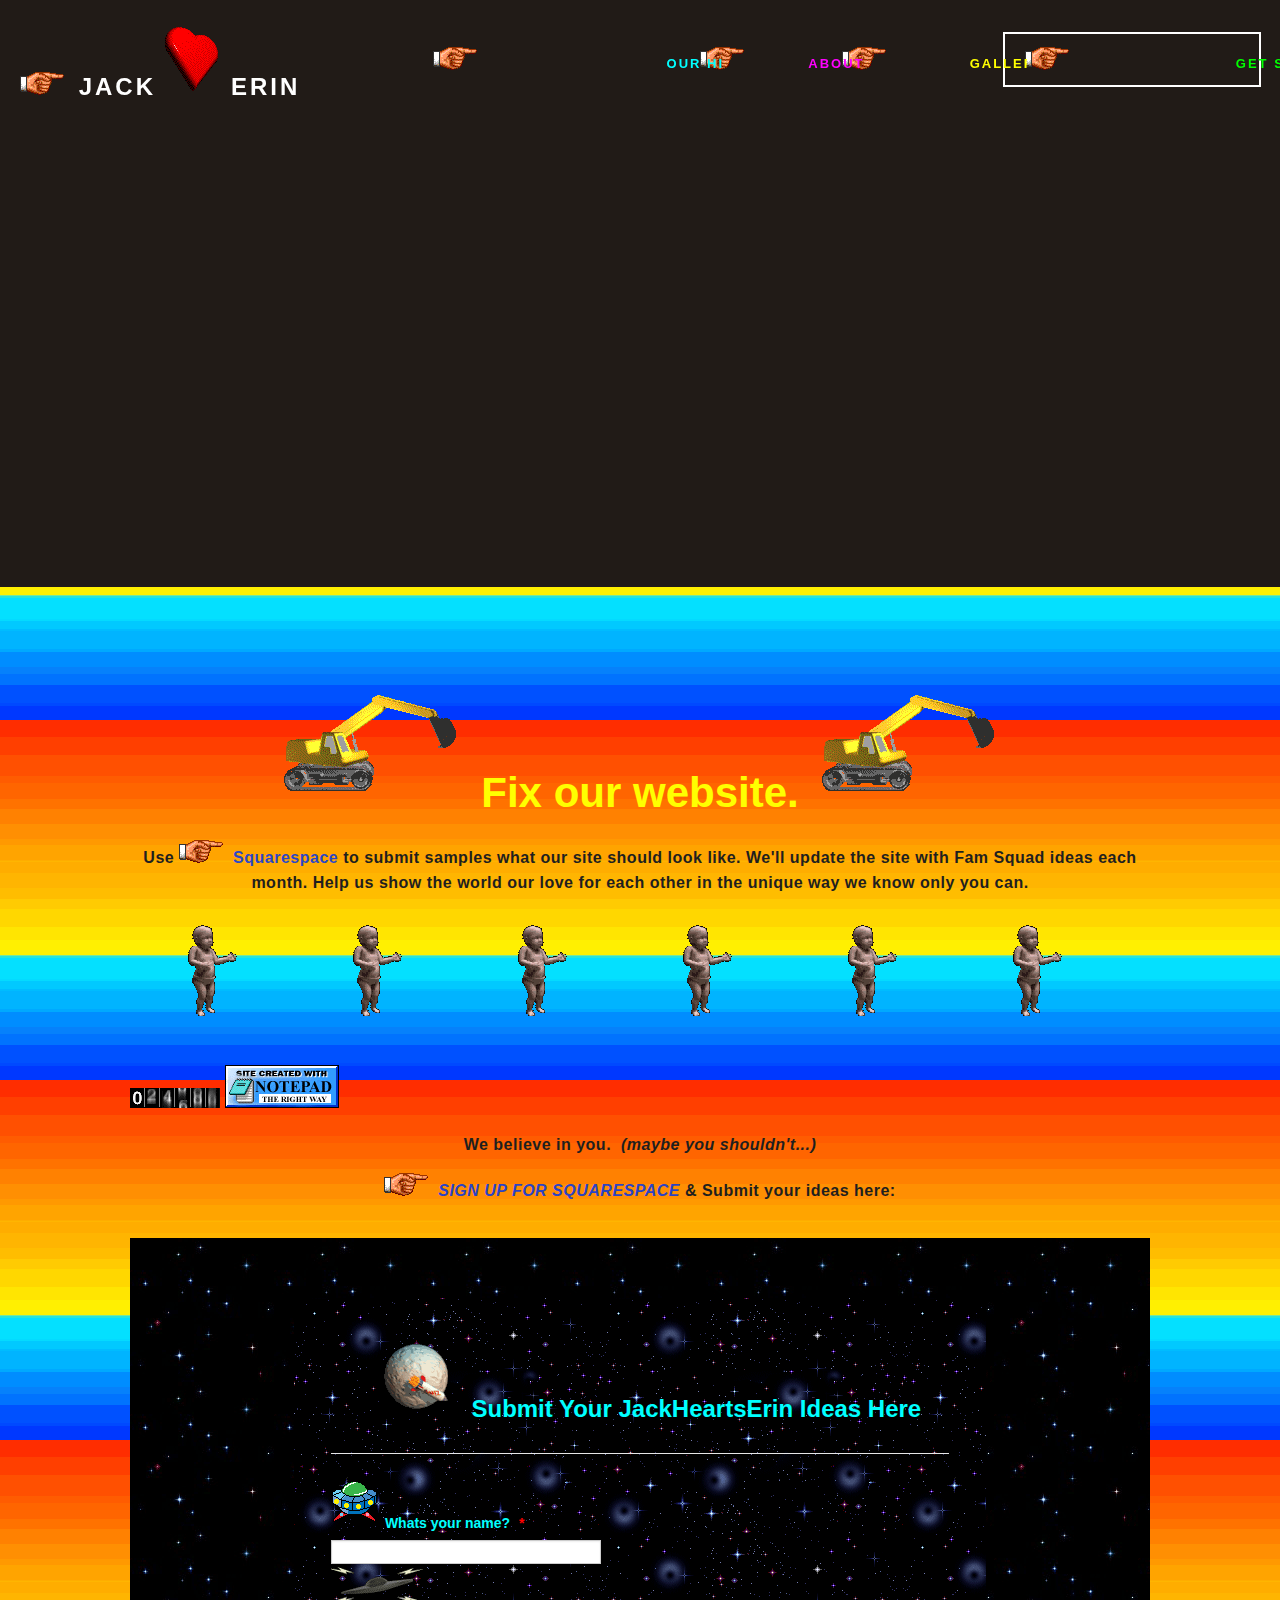
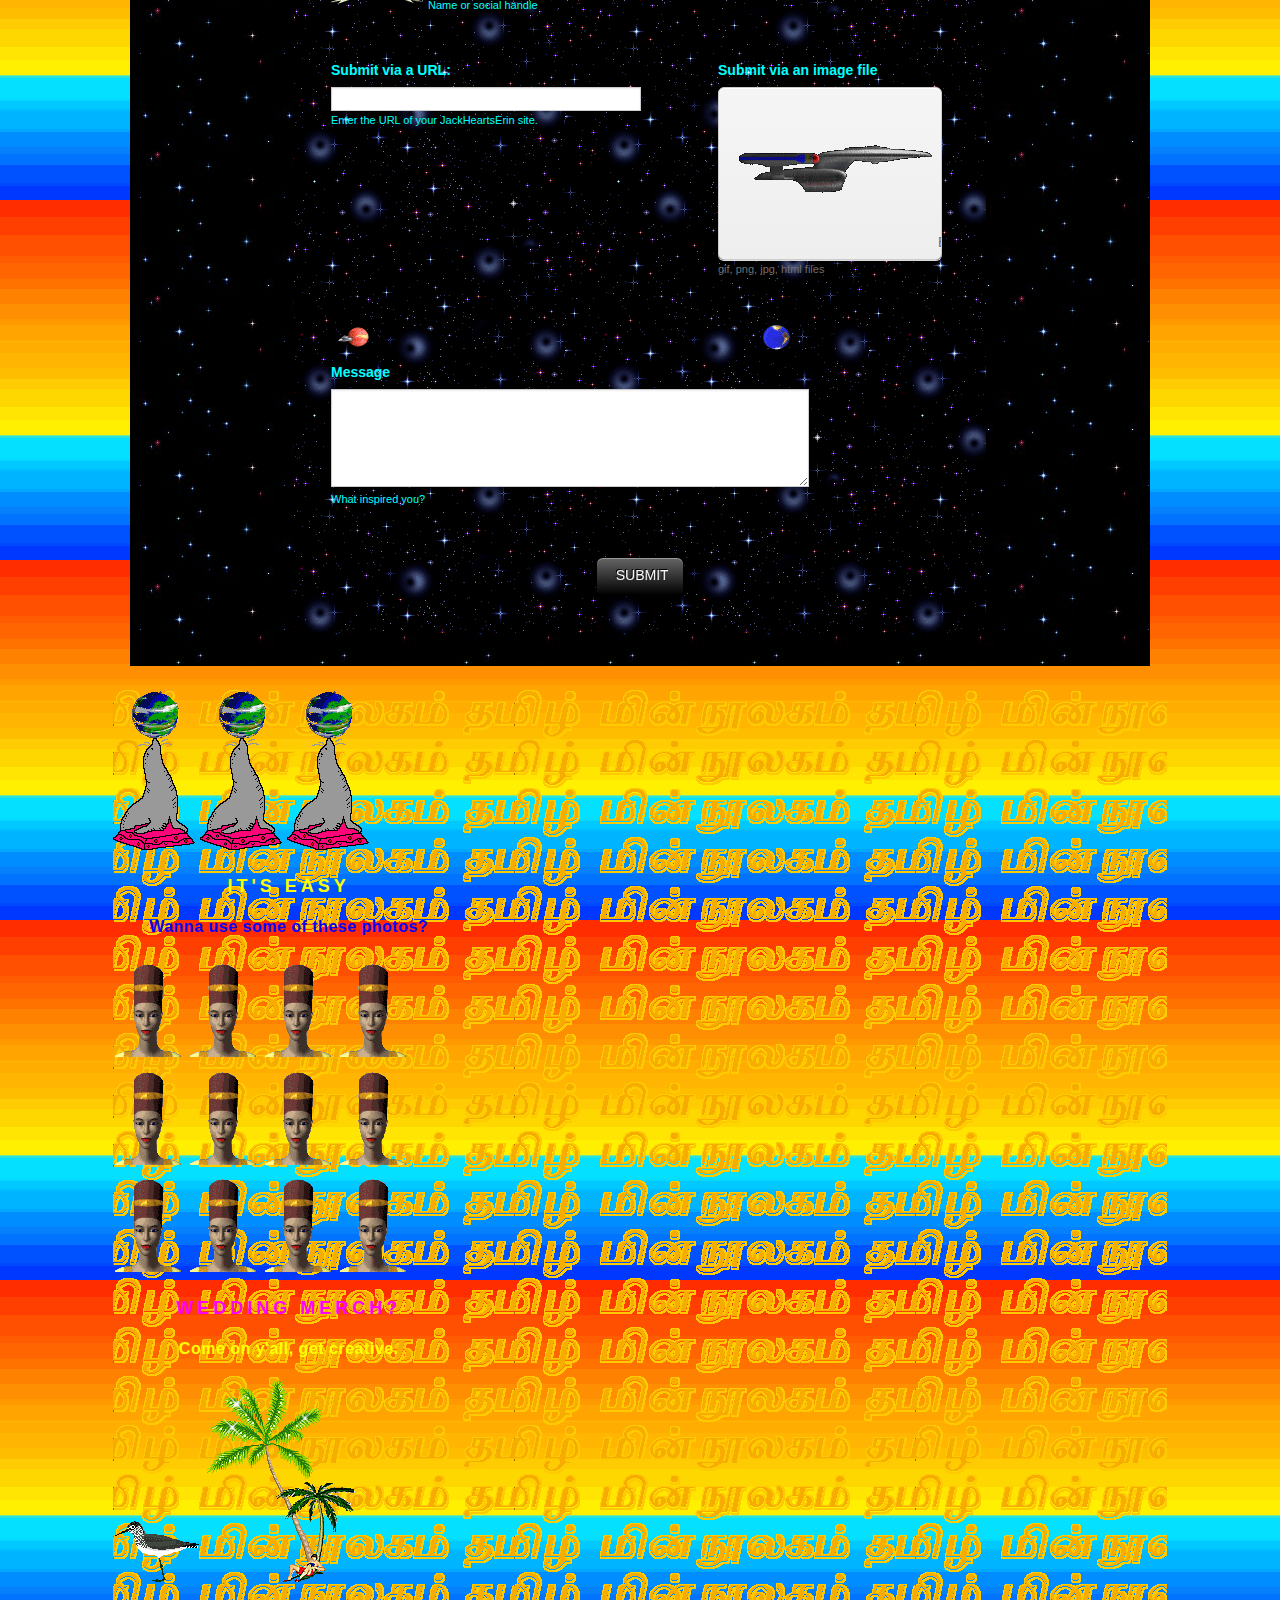
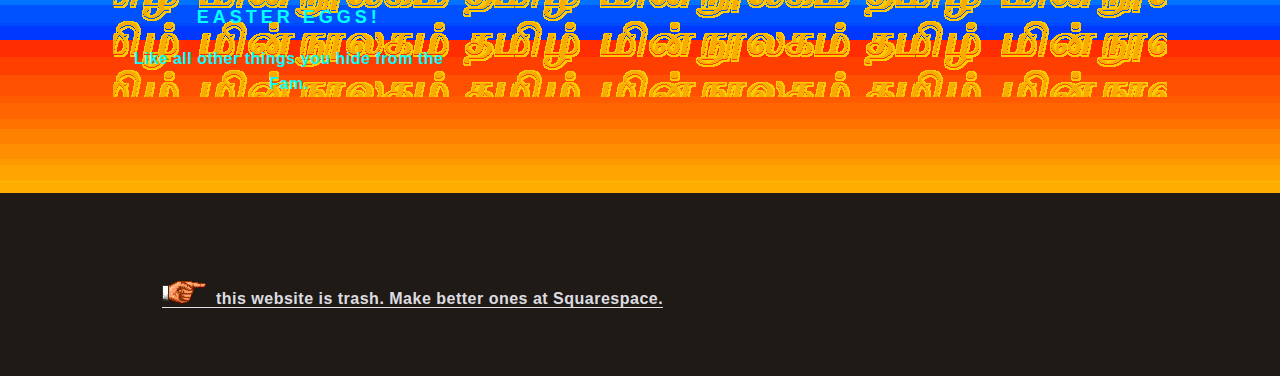
==== commit bffb1b49: "added dancing baby" ====
--- a/index.html
+++ b/index.html
@@ -518,7 +518,7 @@
 
               <div class="index active homepage">
                 <a href="/">
-              Our Hip 90s Website
+              <img src="/90s/point.gif" /> Our Hip 90s Website
             </a>
               </div>
 
@@ -526,7 +526,7 @@
 
               <div class="collection">
                 <a href="/#">
-                About
+                <img src="/90s/point.gif" /> About
               </a>
               </div>
 
@@ -534,14 +534,14 @@
 
               <div class="collection">
                 <a href="/#">
-                Gallery
+                <img src="/90s/point.gif" /> Gallery
               </a>
               </div>
 
 
               <div class="external">
                 <a href="http://www.squarespace.com/jack">
-              Get Squarespace
+              <img src="/90s/point.gif" /> Get Squarespace
             </a>
               </div>
 
@@ -570,7 +570,7 @@
 
         <div class="index active homepage">
           <a href="/">
-              Our Hip 90s Website
+              <img src="/90s/point.gif" /> Our Hip 90s Website
             </a>
         </div>
 
@@ -578,7 +578,7 @@
 
         <div class="collection">
           <a href="/#">
-                About
+                <img src="/90s/point.gif" /> About
               </a>
         </div>
 
@@ -586,14 +586,14 @@
 
         <div class="collection">
           <a href="/#">
-                Gallery
+                <img src="/90s/point.gif" /> Gallery
               </a>
         </div>
 
 
         <div class="external">
           <a href="http://www.squarespace.com/jack">
-              Get Squarespace
+              <img src="/90s/point.gif" /> Get Squarespace
             </a>
         </div>
 
@@ -723,10 +723,21 @@
                     <div class="sqs-block html-block sqs-block-html" data-block-type="2" id="block-yui_3_17_2_1_1412381143917_19852">
                       <div class="sqs-block-content" id="yui_3_17_2_1_1509168547404_195">
                         <h1 class="text-align-center blink_text"><img src="/90s/construction.gif" /> Fix our website. <img src="/90s/construction.gif" /></h1>
-                        <p class="text-align-center">Use <a href="http://squarespace.com/jack">Squarespace</a> to submit samples what our site should look like. We'll update the site with Fam Squad ideas each month. Help us show the world our love for each other in the unique way
+                        <p class="text-align-center">Use <a href="http://squarespace.com/jack"><img src="/90s/point.gif" /> Squarespace</a> to submit samples what our site should look like. We'll update the site with Fam Squad ideas each month. Help us show the world our love for each other in the unique way
                           we know only you can.</p>
-                        <p class="text-align-center">We believe in you.&nbsp;</p>
-                        <p class="text-align-center"><a href="http://squarespace.com/jack"><em>SIGN UP FOR SQUARESPACE</em></a> &amp; Submit your ideas here:</p>
+                          <img src="/90s/dancingbaby.gif" />
+                          <img src="/90s/dancingbaby.gif" />
+                          <img src="/90s/dancingbaby.gif" />
+                          <img src="/90s/dancingbaby.gif" />
+                          <img src="/90s/dancingbaby.gif" />
+                          <img src="/90s/dancingbaby.gif" />
+                          <br/>
+                          <br/>
+                          <img src="/90s/counter.gif" />
+                          <img src="/90s/notepad.gif" />
+
+                        <p class="text-align-center">We believe in you.&nbsp; <em>(maybe you shouldn't...)</em></p>
+                        <p class="text-align-center"><a href="http://squarespace.com/jack"><img src="/90s/point.gif" /> <em>SIGN UP FOR SQUARESPACE</em></a> &amp; Submit your ideas here:</p>
                       </div>
                     </div>
                     <div class="sqs-block code-block sqs-block-code" data-block-type="23" id="block-yui_3_17_2_6_1508937438801_19565">
@@ -868,7 +879,7 @@
             <div class="col sqs-col-12 span-12">
               <div class="sqs-block html-block sqs-block-html" data-block-type="2" id="block-yui_3_17_2_2_1508905544683_10077">
                 <div class="sqs-block-content">
-                  <p><a href="http://squarespace.com/">this is trash.</a></p>
+                  <p><a href="http://squarespace.com/"><img src="/90s/point.gif" /> this website is trash. Make better ones at Squarespace.</a></p>
                 </div>
               </div>
             </div>
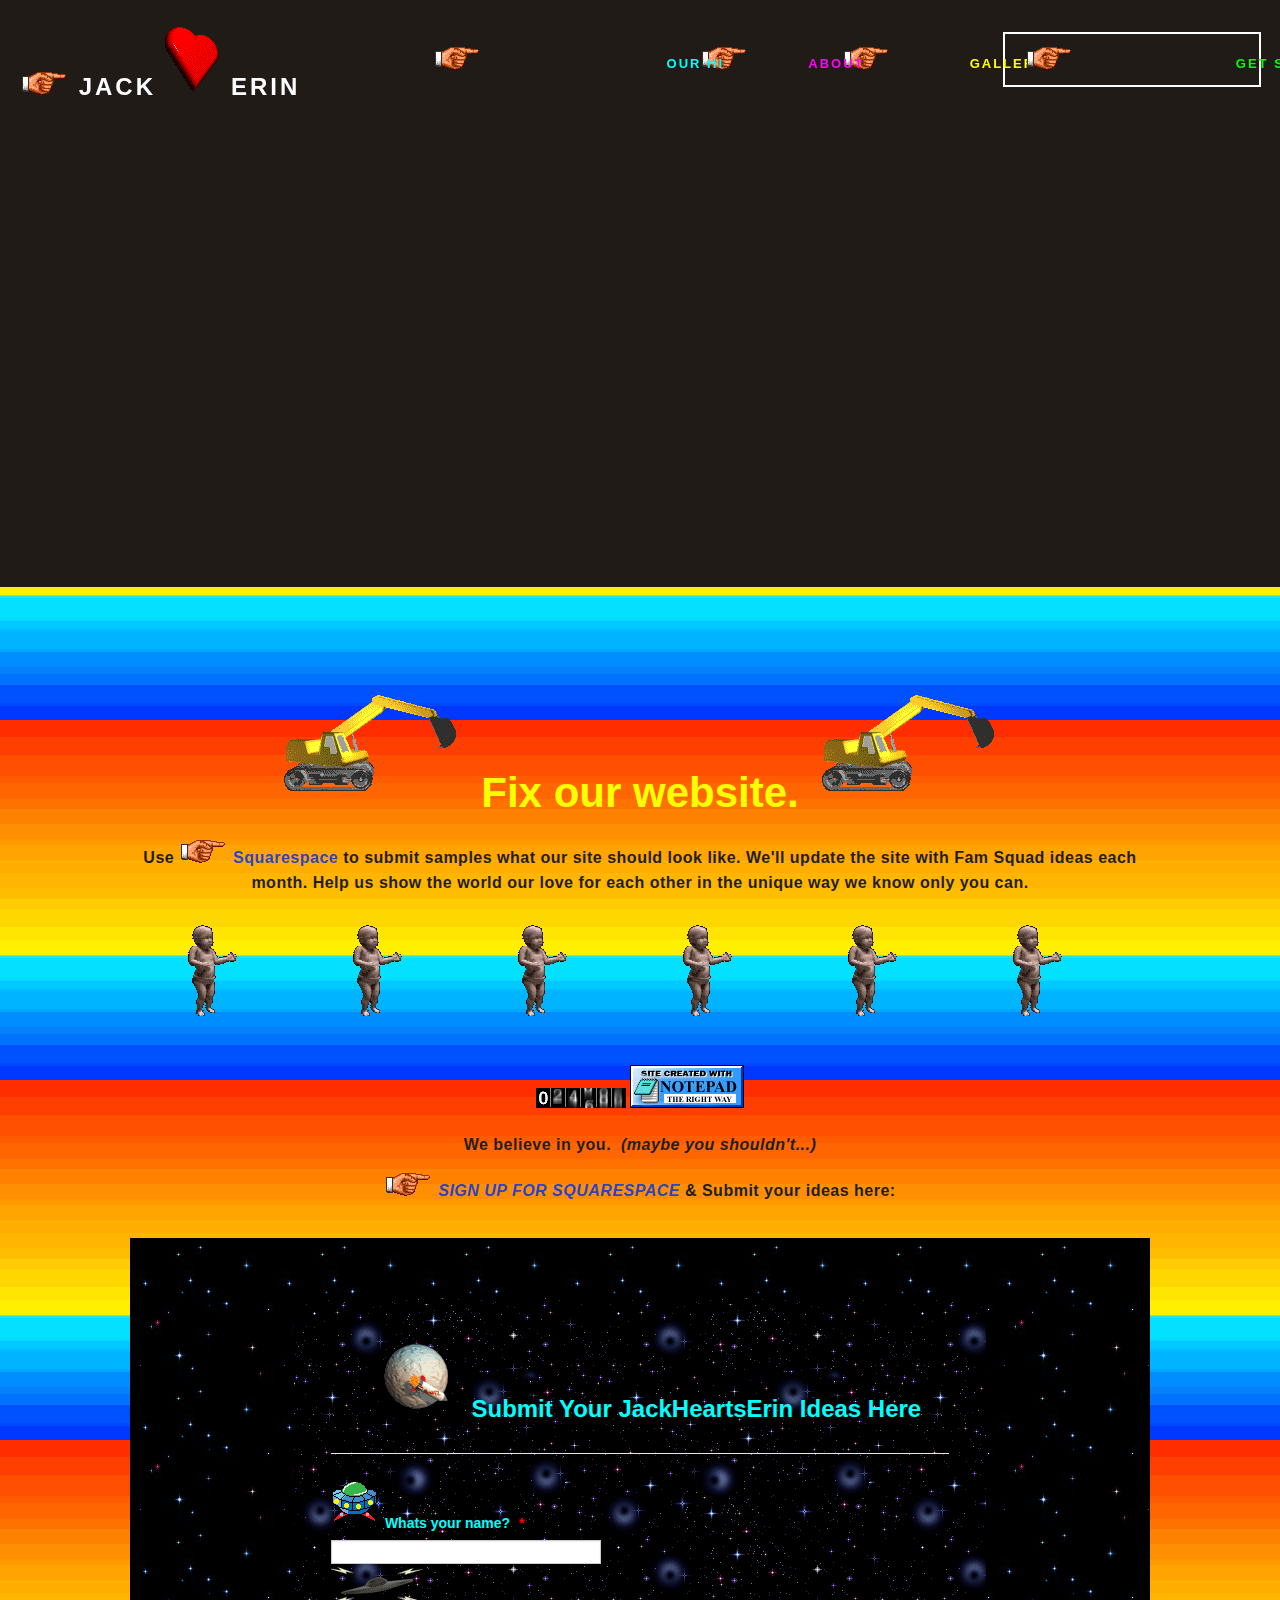
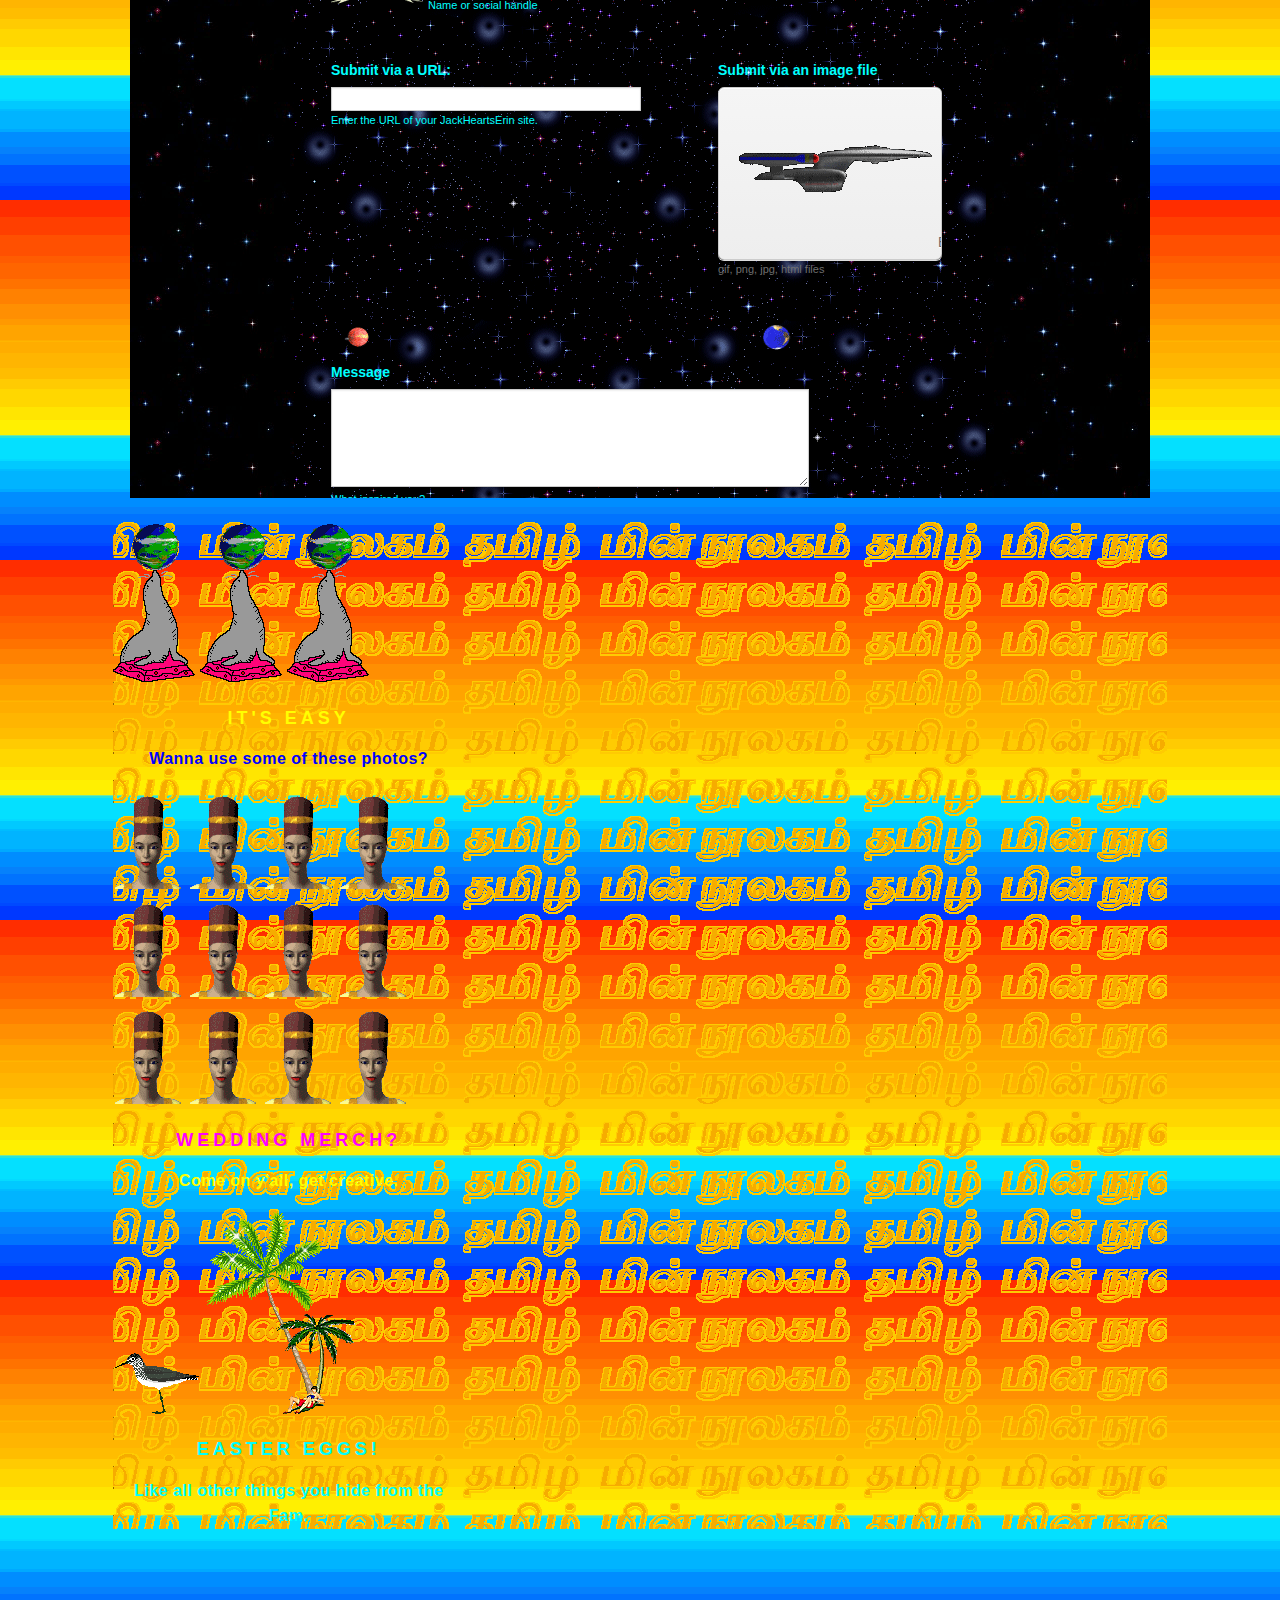
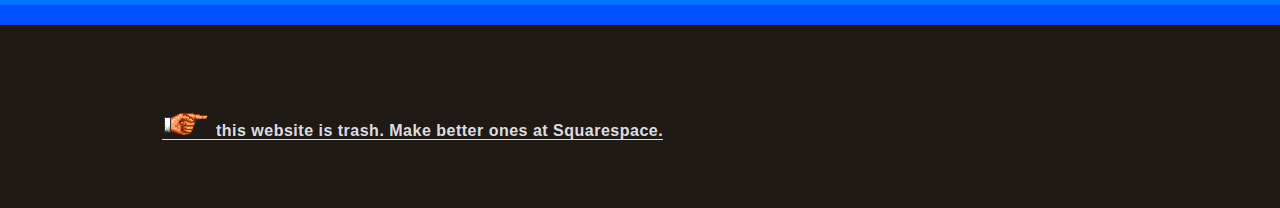
==== commit bd05f593: "centered counter" ====
--- a/index.html
+++ b/index.html
@@ -733,9 +733,10 @@
                           <img src="/90s/dancingbaby.gif" />
                           <br/>
                           <br/>
-                          <img src="/90s/counter.gif" />
-                          <img src="/90s/notepad.gif" />
-
+                          <div style="text-align:center">
+                            <img src="/90s/counter.gif" />
+                            <img src="/90s/notepad.gif" />
+                          </div>
                         <p class="text-align-center">We believe in you.&nbsp; <em>(maybe you shouldn't...)</em></p>
                         <p class="text-align-center"><a href="http://squarespace.com/jack"><img src="/90s/point.gif" /> <em>SIGN UP FOR SQUARESPACE</em></a> &amp; Submit your ideas here:</p>
                       </div>
